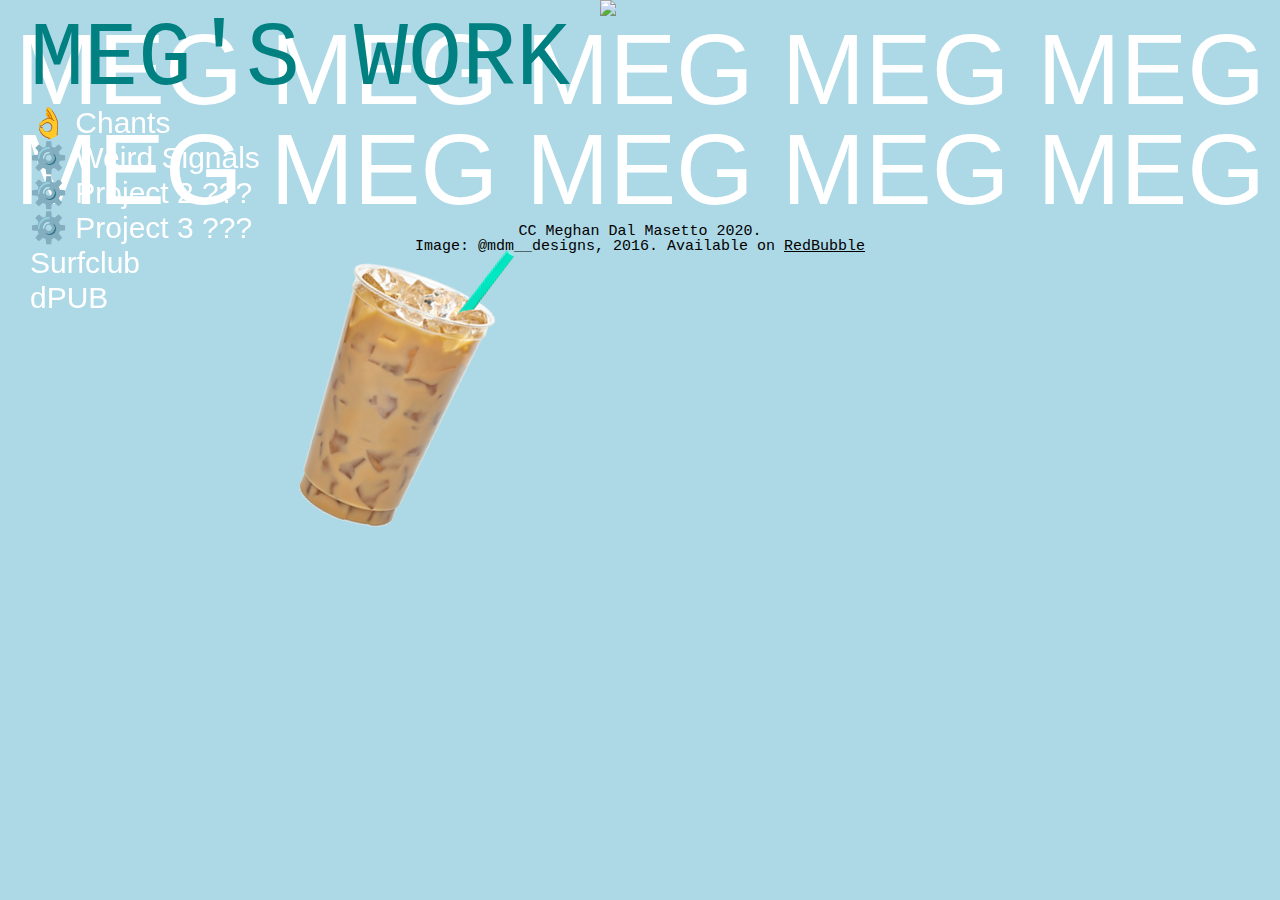
==== homepage/index.html @ 42d92cae "final homepage" ====
<!DOCTYPE html>
<html>
  <head>
    <meta charset="UTF-8">
  	<meta name="viewport" content="width=device-width,initial-scale=1">
    <title>Meg's Work</title>
    <link rel="stylesheet" href="assets/css/reset.css" type="text/css">
  	<link rel="stylesheet" href="assets/css/main.css" type="text/css">
  	<script src="assets/js/jquery-3.4.1.min.js"></script>
  	<script src="assets/js/main.js"></script>
  </head>
  <body>
    <!-- DO NOT REMOVE ABOVE -->
    <!-- start here -->

    <div class="links">
      MEG'S WORK
      <br>
      <a href=file:///C:/Users/Megha/OneDrive/Desktop/UNI/SEMESTER%201/Digital%20Publishing/Webpages/Chants/chant.html>👌 Chants</a>
      <a href="">⚙️ Weird Signals</a>
      <a href="">⚙️ Project 2 ???</a>
      <a href="">⚙️ Project 3 ???</a>
      <a href="https://docs.google.com/document/d/13tIMrbYhakx3DgxaeI-3Hz0mRF0pJiMyIonr1DI7UXU/edit">Surfclub</a>
      <a href="http://dpub.u-p.co/">dPUB</a>
    </div>

    <div class="mandala">
      <a href=https://www.youtube.com/watch?v=SOuxeS1NUmQ><img src="assets/images/mandala.png"></a>
    </div>

    <div class="coffee">
      <a href=https://www.beanscenemag.com.au/><img src="assets/images/iced latte.png"></a>
    </div>

    <div class="name">
      MEG    MEG    MEG    MEG    MEG    MEG    MEG    MEG    MEG    MEG   
    </div>

    <div class="copy">
      CC Meghan Dal Masetto 2020.
      <br>
      Image: @mdm__designs, 2016. Available on <a href="https://www.redbubble.com/people/megdalmasetto/shop?asc=u&ref=account-nav-dropdown">RedBubble</a>
    </div>







    <!-- DO NOT REMOVE BELOW -->
    <!-- end here -->
  </body>
</html>
---- homepage/assets/css/main.css ----
body {
	font-family: Helvetica,Arial,sans-serif;
	background-color:lightblue;
}

a {
	color:black;
}

.mandala {
	width:700px;
	margin-left:600px;
	margin-right:auto;
	margin-top:0px;
}

.mandala img {
	width:100%;
}

.mandala:hover {
	transform:skew(-10deg);
	transition:2s;
}


.links {
	position:fixed;
	color:teal;
	font-size:90px;
	font-family:courier;
	padding-left:30px;
	padding-top:15px;
}

.links a {
	text-decoration:none;
	color:white;
	display:block;
	font-family:Arial;
	font-size:30px;
	line-height:35px;
}

.links a:hover {
	text-shadow:3px 3px 1px teal;
}


.name {
	font-size:100px;
	text-align:center;
	color:white;

}

.copy {
	font-size:15px;
	text-align:center;
	font-family:courier;
	background-color:lightblue;
	padding:5px;

}

.coffee {
	position:fixed;
	left:320px;
	top:220px;
	transform:rotate(20deg);
}
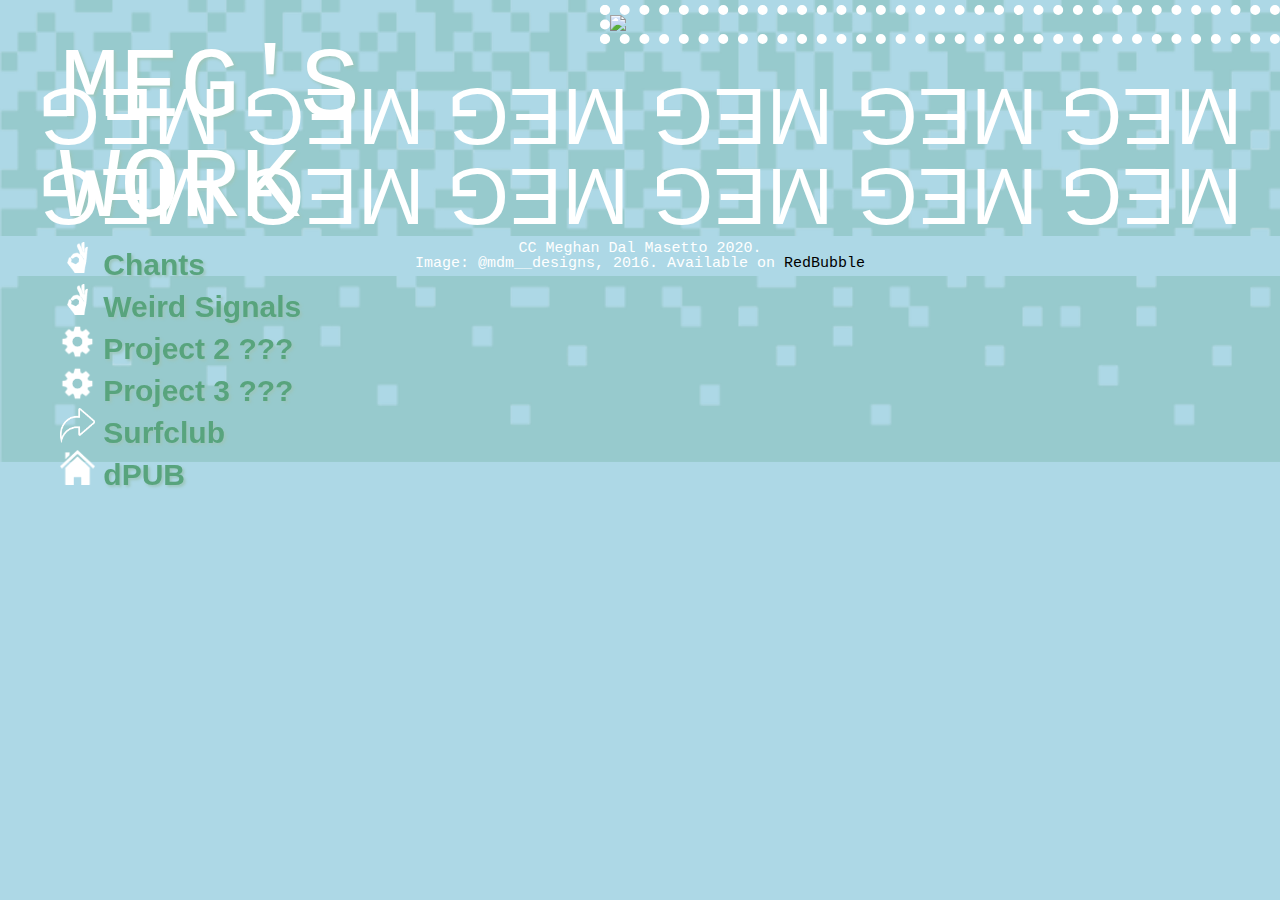
==== commit 57eea6eb: "Homepage changes" ====
--- a/homepage/index.html
+++ b/homepage/index.html
@@ -14,32 +14,30 @@
     <!-- start here -->
 
     <div class="links">
-      MEG'S WORK
+      MEG'S <br> WORK
       <br>
-      <a href=file:///C:/Users/Megha/OneDrive/Desktop/UNI/SEMESTER%201/Digital%20Publishing/Webpages/Chants/chant.html>👌 Chants</a>
-      <a href="">⚙️ Weird Signals</a>
-      <a href="">⚙️ Project 2 ???</a>
-      <a href="">⚙️ Project 3 ???</a>
-      <a href="https://docs.google.com/document/d/13tIMrbYhakx3DgxaeI-3Hz0mRF0pJiMyIonr1DI7UXU/edit">Surfclub</a>
-      <a href="http://dpub.u-p.co/">dPUB</a>
+      <a href=https://meghandalmasetto.github.io/Chants/chant.html><img src="assets/images/ok.png"> Chants</a>
+      <a href="https://meghandalmasetto.github.io/weird-signals/"><img src="assets/images/ok.png"> Weird Signals</a>
+      <a href=""><img src="assets/images/cog.png"> Project 2 ???</a>
+      <a href=""><img src="assets/images/cog.png"> Project 3 ???</a>
+      <a href="https://docs.google.com/document/d/13tIMrbYhakx3DgxaeI-3Hz0mRF0pJiMyIonr1DI7UXU/edit"><img src="assets/images/share.png"> Surfclub</a>
+      <a href="http://dpub.u-p.co/"><img src="assets/images/home.png"> dPUB</a>
     </div>
 
     <div class="mandala">
       <a href=https://www.youtube.com/watch?v=SOuxeS1NUmQ><img src="assets/images/mandala.png"></a>
     </div>
 
-    <div class="coffee">
-      <a href=https://www.beanscenemag.com.au/><img src="assets/images/iced latte.png"></a>
-    </div>
-
+    <br>
+    <br>
     <div class="name">
-      MEG    MEG    MEG    MEG    MEG    MEG    MEG    MEG    MEG    MEG   
+      MEG    MEG    MEG    MEG    MEG    MEG    MEG    MEG    MEG    MEG  MEG MEG  
     </div>
 
     <div class="copy">
       CC Meghan Dal Masetto 2020.
       <br>
-      Image: @mdm__designs, 2016. Available on <a href="https://www.redbubble.com/people/megdalmasetto/shop?asc=u&ref=account-nav-dropdown">RedBubble</a>
+      Image: @mdm__designs, 2016. Available on <a href="https://www.redbubble.com/people/megdalmasetto/shop?asc=u&ref=account-nav-dropdown" style="text-decoration:none">RedBubble</a>
     </div>
 
 
--- a/homepage/assets/css/main.css
+++ b/homepage/assets/css/main.css
@@ -1,6 +1,11 @@
 body {
 	font-family: Helvetica,Arial,sans-serif;
 	background-color:lightblue;
+	background-image:url(images/pixels.png);
+	background-repeat:no-repeat;
+	background-position:center;
+	background-size:cover;
+	text-decoration:none;
 }
 
 a {
@@ -11,7 +16,9 @@
 	width:700px;
 	margin-left:600px;
 	margin-right:auto;
-	margin-top:0px;
+	margin-top:5px;
+	border: 3px dotted white;
+	border-width:10px;
 }
 
 .mandala img {
@@ -26,32 +33,39 @@
 
 .links {
 	position:fixed;
-	color:teal;
-	font-size:90px;
+	color:white;
+	text-shadow:2px 2px 3px rgb(156,198,188);
+	font-size:100px;
 	font-family:courier;
-	padding-left:30px;
-	padding-top:15px;
+	padding-left:60px;
+	padding-top:35px;
 }
 
 .links a {
 	text-decoration:none;
-	color:white;
+	color:rgb(88,164,125);
 	display:block;
 	font-family:Arial;
+	font-weight:bold;
 	font-size:30px;
 	line-height:35px;
 }
 
 .links a:hover {
-	text-shadow:3px 3px 1px teal;
+	text-shadow:2px 2px 3px white;
+}
+
+.links img {
+	width:35px;
+	height:35px;
 }
 
 
 .name {
-	font-size:100px;
+	font-size:80px;
 	text-align:center;
 	color:white;
-
+	transform:rotate(180deg);
 }
 
 .copy {
@@ -60,13 +74,7 @@
 	font-family:courier;
 	background-color:lightblue;
 	padding:5px;
-
+	color:white;
+	text-decoration:none;
 }
 
-.coffee {
-	position:fixed;
-	left:320px;
-	top:220px;
-	transform:rotate(20deg);
-}
-
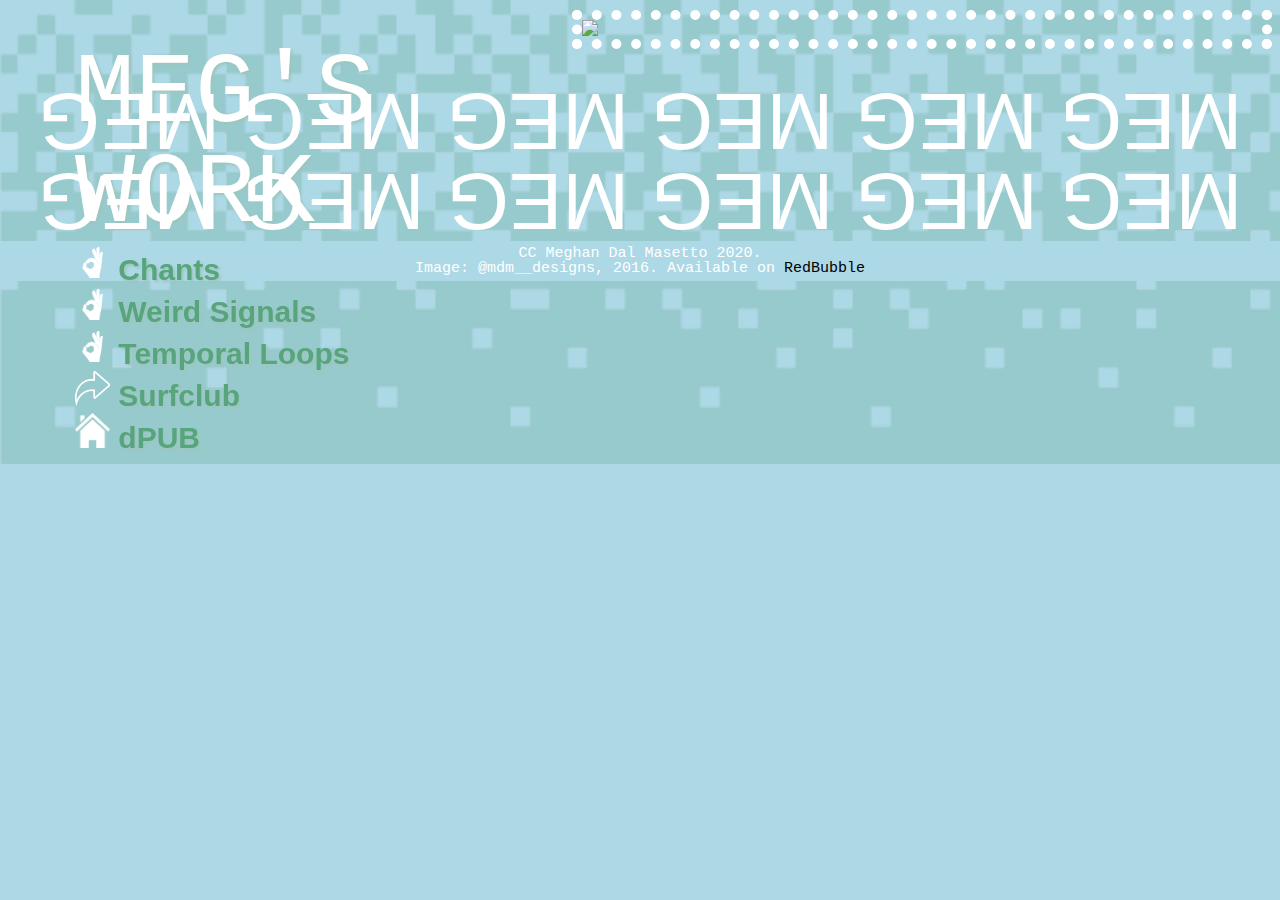
==== commit 6b06d1e3: "Adding Temporal Loops" ====
--- a/homepage/index.html
+++ b/homepage/index.html
@@ -18,8 +18,7 @@
       <br>
       <a href=https://meghandalmasetto.github.io/Chants/chant.html><img src="assets/images/ok.png"> Chants</a>
       <a href="https://meghandalmasetto.github.io/weird-signals/"><img src="assets/images/ok.png"> Weird Signals</a>
-      <a href=""><img src="assets/images/cog.png"> Project 2 ???</a>
-      <a href=""><img src="assets/images/cog.png"> Project 3 ???</a>
+      <a href=""><img src="assets/images/ok.png"> Temporal Loops</a>
       <a href="https://docs.google.com/document/d/13tIMrbYhakx3DgxaeI-3Hz0mRF0pJiMyIonr1DI7UXU/edit"><img src="assets/images/share.png"> Surfclub</a>
       <a href="http://dpub.u-p.co/"><img src="assets/images/home.png"> dPUB</a>
     </div>
--- a/homepage/assets/css/main.css
+++ b/homepage/assets/css/main.css
@@ -14,11 +14,12 @@
 
 .mandala {
 	width:700px;
-	margin-left:600px;
+	margin-left:572px;
 	margin-right:auto;
-	margin-top:5px;
+	margin-top:10px;
 	border: 3px dotted white;
 	border-width:10px;
+
 }
 
 .mandala img {
@@ -37,7 +38,7 @@
 	text-shadow:2px 2px 3px rgb(156,198,188);
 	font-size:100px;
 	font-family:courier;
-	padding-left:60px;
+	padding-left:75px;
 	padding-top:35px;
 }
 
